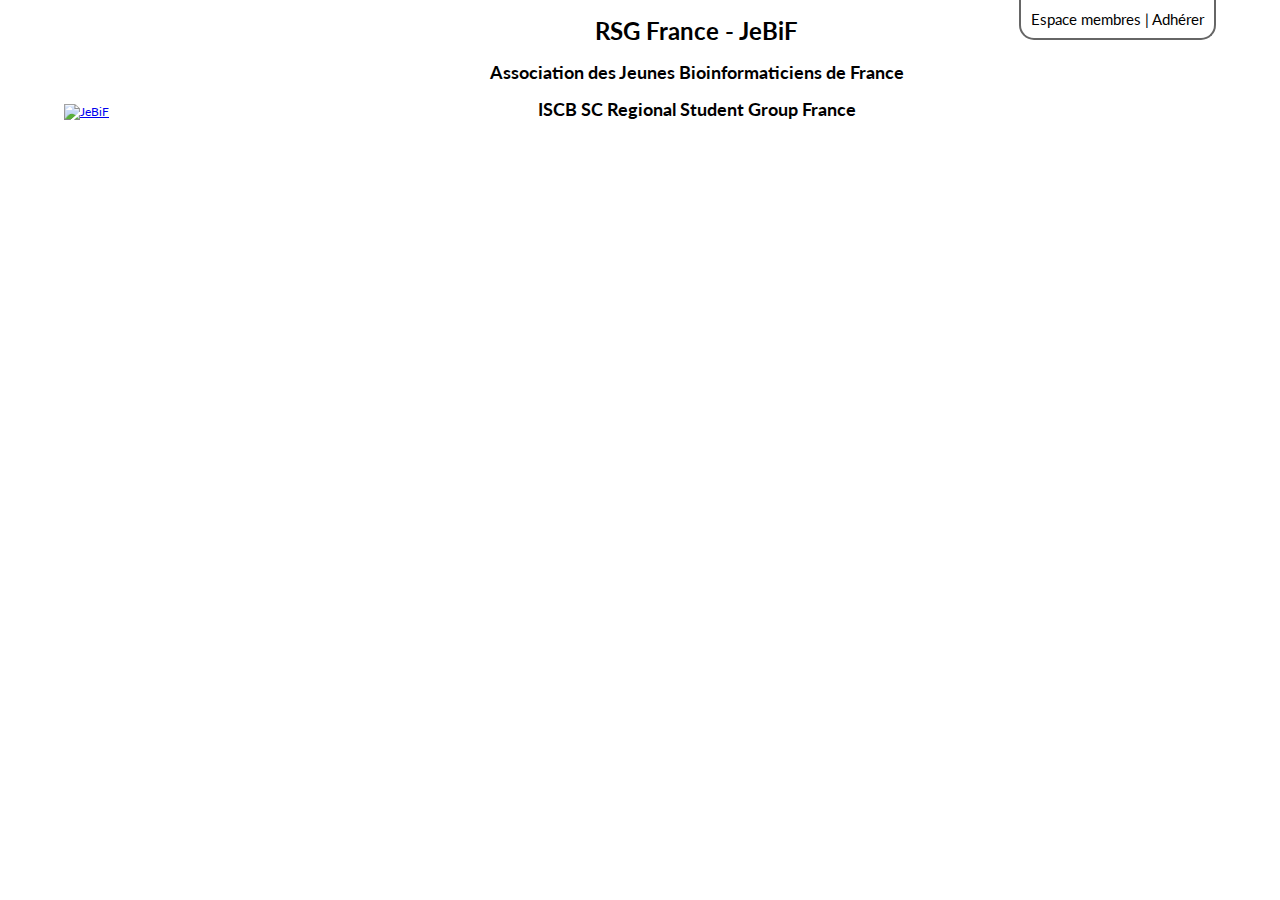
==== index.html @ 59ba0c6b "add header" ====
<!DOCTYPE html>
<html>
	<head>
		<title>Jeunes Bioinformaticiens de France JeBiF</title>
		<meta charset="UTF-8">
		<link rel="stylesheet" type="text/css" href="styles.css">
	</head>
	<body>
		<header>
			<div id="logo">
				<a href="#"><img src="logo10ans_test.png" alt="JeBiF" id="logoJeBiFhead" /></a>
			</div>
			<div id="titre">
				<hgroup class="titlepage">
					<h1>RSG France - JeBiF</h1>
					<h2>Association des Jeunes Bioinformaticiens de France</h2>
					<h2>ISCB SC Regional Student Group France</h2>
				</hgroup>
			</div>
			<p id="lienespacemembre"><a href="#">Espace membres | Adhérer</a></p>
		</header>
	</body>
</html>
---- styles.css ----
@import url(http://fonts.googleapis.com/css?family=Source+Sans+Pro:900,400);
@import url(http://fonts.googleapis.com/css?family=Lato:300,400,100);
body, html {
	/* height: 100%!important; */
	/*overflow: auto!important;
	//max-height: 100% !important;
	//width:100%;*/
	background:#FFF;
	font-size:12px;
	padding : 0;
	margin:0;
	font-family: Lato, sans-serif;
	color:#000;
}

header{
	min-height:250px;
	padding: 0 5%;
	margin:0 auto;
	white-space:nowrap;
}

header p#lienespacemembre{
	float:right;
	border : 2px solid #666;
	border-bottom-left-radius:15px;
	border-bottom-right-radius:15px;
	border-top:none;
	padding:10px;
	font-size:15px;
	margin-top:0;
}

header p#lienespacemembre a{
	color:#000;
	text-decoration: none;
}

header #titre{
	display:inline-block;
	text-align:center;
	vertical-align:center;
	margin-left:15%;
}

header #logo{
	display: inline-block;
	width:250px;
}

header img#logoJeBiFhead{
	width:250px;
}
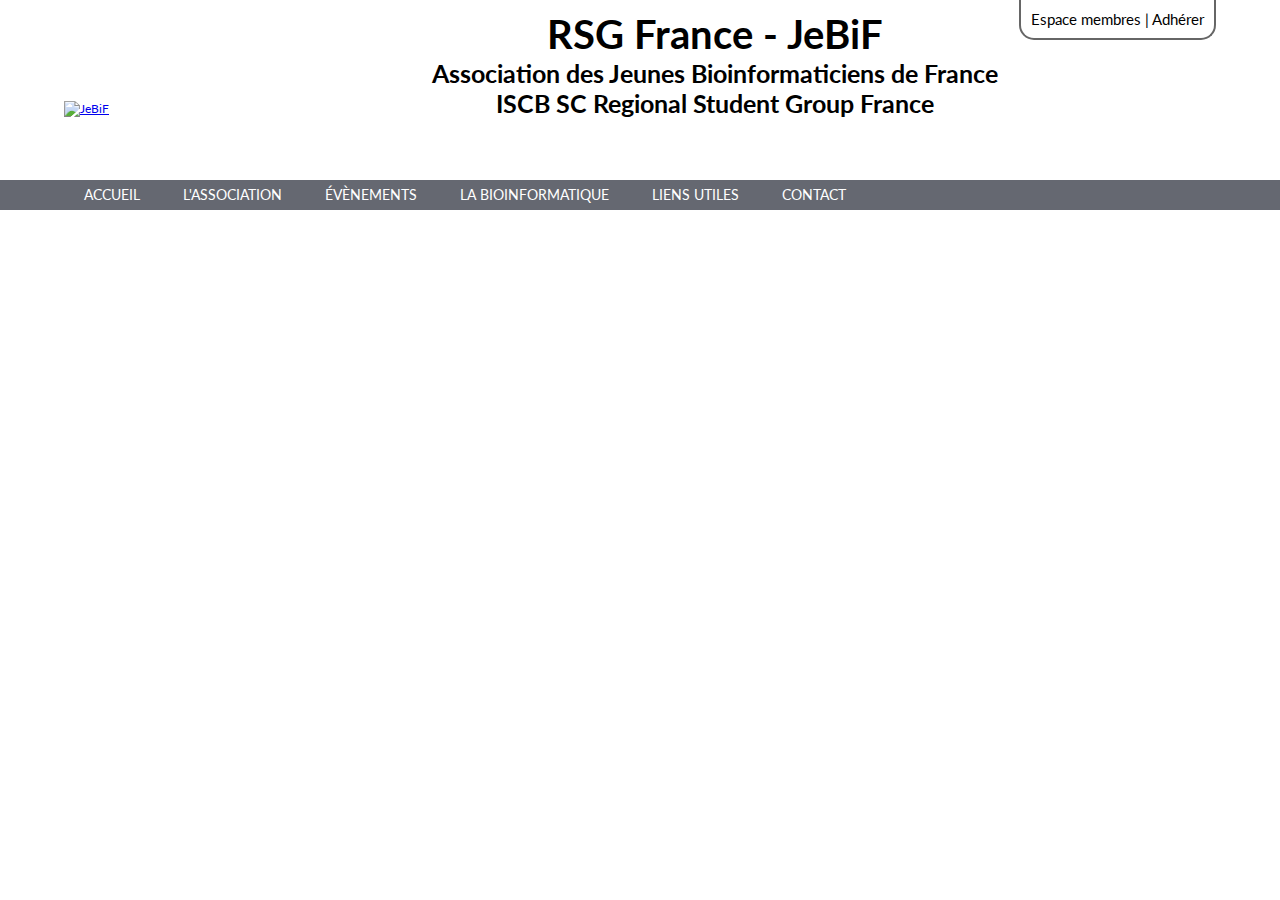
==== commit 8c4002f3: "change font size in header and add navbar" ====
--- a/index.html
+++ b/index.html
@@ -19,5 +19,16 @@
 			</div>
 			<p id="lienespacemembre"><a href="#">Espace membres | Adhérer</a></p>
 		</header>
+		
+		<nav>
+			<a href="">Accueil</a>
+			<a href="#">L'association</a>
+			<a href="#">Évènements</a>
+			<a href="#">La bioinformatique</a>
+			<a href="#">Liens utiles</a>
+			<a href="#">Contact</a>
+		</nav>
+		
+		
 	</body>
 </html>--- a/styles.css
+++ b/styles.css
@@ -13,8 +13,10 @@
 	color:#000;
 }
 
+/* HEADER */
+
 header{
-	min-height:250px;
+	min-height:180px;
 	padding: 0 5%;
 	margin:0 auto;
 	white-space:nowrap;
@@ -40,7 +42,20 @@
 	display:inline-block;
 	text-align:center;
 	vertical-align:center;
-	margin-left:15%;
+	margin-left:10%;
+}
+
+header #titre h1{
+	font-size:40px;
+	margin:0;
+	margin-top:10px;
+	padding:0;
+}
+
+header #titre h2{
+	font-size:25px;
+	margin:0;
+	padding:0;
 }
 
 header #logo{
@@ -50,4 +65,28 @@
 
 header img#logoJeBiFhead{
 	width:250px;
+}
+
+
+
+/* NAV */
+nav{
+	background:#656871;
+	color:#FFF;
+	height:30px;
+	padding: 0 5%;
+}
+
+nav a{
+	color:#FFF;
+	padding: 0 20px;
+	text-decoration:none;
+	font-size:14px;
+	text-transform:uppercase;
+	vertical-align:middle;
+	line-height:30px;
+}
+
+nav a:hover{
+	background-color:#CCC;
 }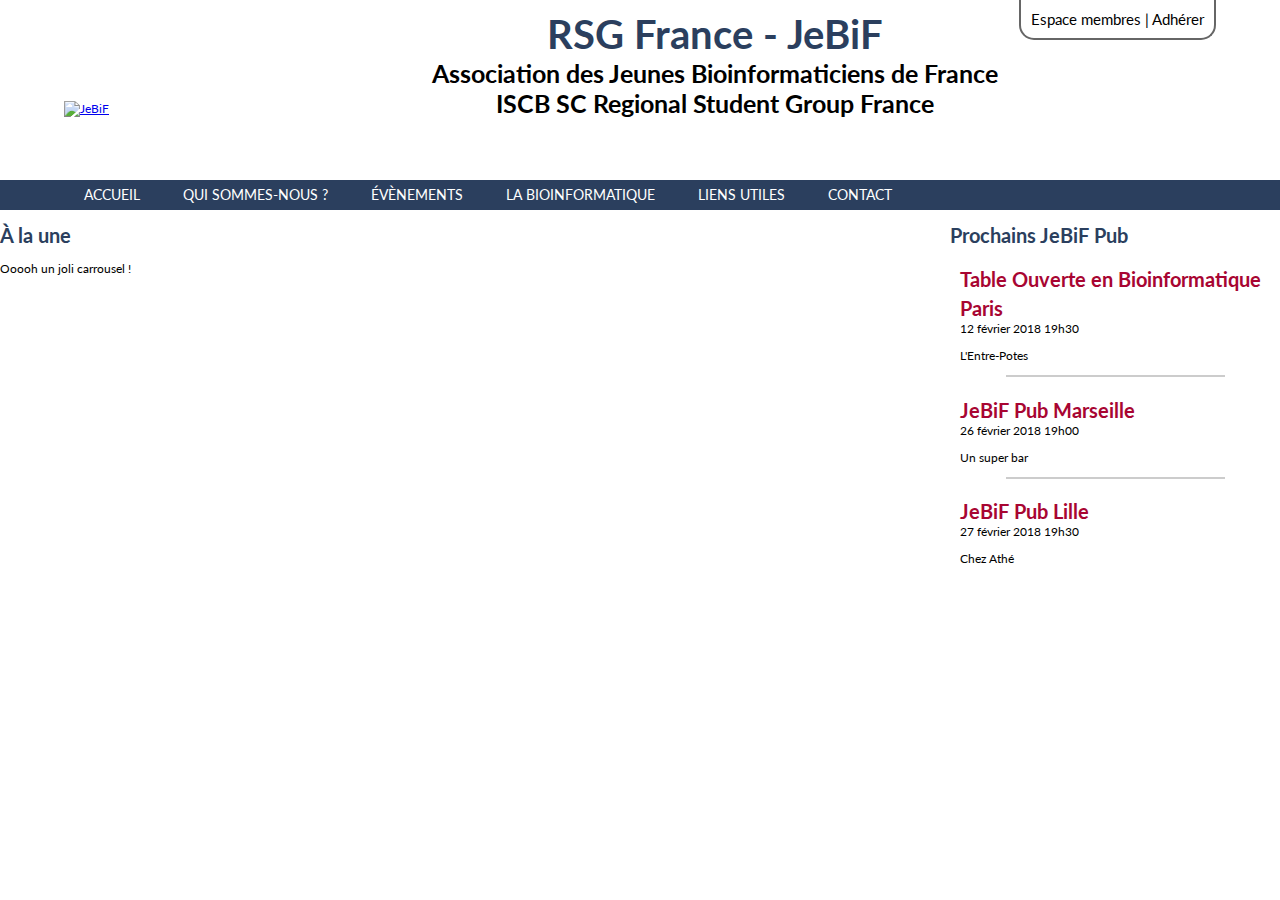
==== commit 73b53b30: "Add right section for JeBiF Pub" ====
--- a/index.html
+++ b/index.html
@@ -22,13 +22,50 @@
 		
 		<nav>
 			<a href="">Accueil</a>
-			<a href="#">L'association</a>
+			<a href="#">Qui sommes-nous ?</a>
 			<a href="#">Évènements</a>
 			<a href="#">La bioinformatique</a>
 			<a href="#">Liens utiles</a>
 			<a href="#">Contact</a>
 		</nav>
 		
+		<section id="une">
+			<h1 class="titreRub">À la une</h1>
+			<p>Ooooh un joli carrousel !
+		</section>
 		
+		<section id="blocDroite">
+			<section id="jebifpub">
+				<h1 class="titreRub">Prochains JeBiF Pub</h1>
+				<section class="event">
+					<h1><a href="">Table Ouverte en Bioinformatique Paris</a></h1>
+					<time datetime="2018-02-12 19:30">
+						<span class="dateevent">12 février 2018</span>
+						<span class="timevent">19h30</span>
+					</time>
+					<p><span class="locationevent">L'Entre-Potes</span></p>
+					<hr />
+				</section>
+				
+				<section class="event">
+					<h1><a href="">JeBiF Pub Marseille</a></h1>
+					<time datetime="2018-02-26 19:00">
+						<span class="dateevent">26 février 2018</span>
+						<span class="timevent">19h00</span>
+					</time>
+					<p><span class="locationevent">Un super bar</span></p>
+					<hr />
+				</section>
+				
+				<section class="event">
+					<h1><a href="">JeBiF Pub Lille</a></h1>
+					<time datetime="2018-02-27 19:30">
+						<span class="dateevent">27 février 2018</span>
+						<span class="timevent">19h30</span>
+					</time>
+					<p><span class="locationevent">Chez Athé</span></p>
+				</section>
+			</section>
+		</section>
 	</body>
 </html>--- a/styles.css
+++ b/styles.css
@@ -11,6 +11,14 @@
 	margin:0;
 	font-family: Lato, sans-serif;
 	color:#000;
+}
+
+h1{
+	color: #2B3F5E;
+}
+
+h1.titreRub{
+	font-size:20px;
 }
 
 /* HEADER */
@@ -71,7 +79,7 @@
 
 /* NAV */
 nav{
-	background:#656871;
+	background:#2B3F5E;
 	color:#FFF;
 	height:30px;
 	padding: 0 5%;
@@ -88,5 +96,41 @@
 }
 
 nav a:hover{
-	background-color:#CCC;
+	background-color:#467ABA;
+}
+
+
+/* ARTICLE À LA UNE */
+#une{
+	min-height:250px;
+	//background-color:#CCC;
+	float:left;
+	width:70%
+}
+
+
+/* JEBIF PUB*/
+#blocDroite{
+	float:right;
+	width:25%;
+	padding-right:10px;
+}
+
+#jebifpub .event{
+	padding-left:10px;
+}
+
+#jebifpub hr{
+	border: 1px solid #CCC;
+	width:70%;
+}
+
+#jebifpub .event h1{
+	margin-bottom:0;
+}
+
+#jebifpub .event h1 a{
+	color:#A80532;
+	text-decoration:none;
+	font-size:20px;
 }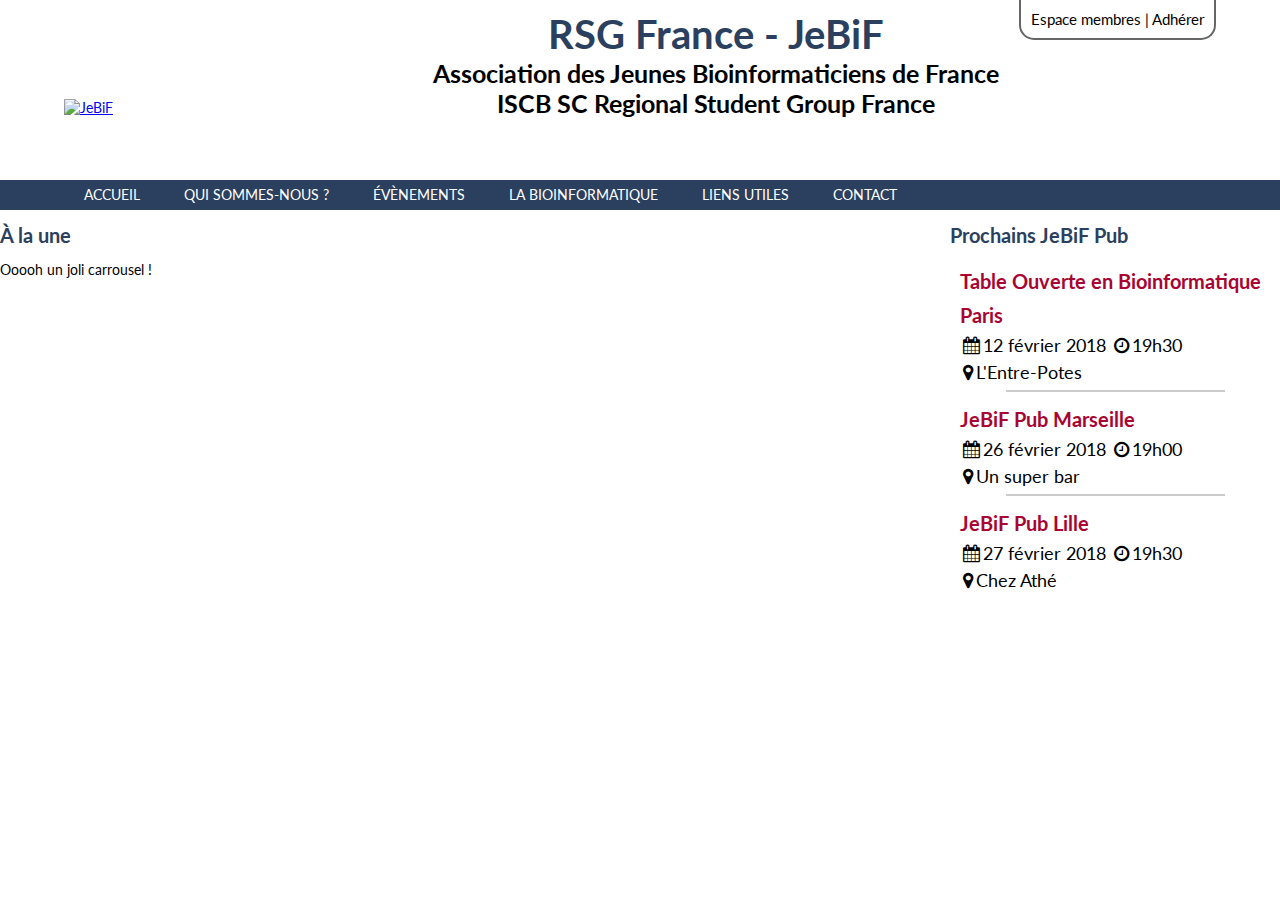
==== commit 9d864065: "Some changes in jebif pub styles" ====
--- a/index.html
+++ b/index.html
@@ -4,11 +4,12 @@
 		<title>Jeunes Bioinformaticiens de France JeBiF</title>
 		<meta charset="UTF-8">
 		<link rel="stylesheet" type="text/css" href="styles.css">
+		<link rel="stylesheet" href="https://cdnjs.cloudflare.com/ajax/libs/font-awesome/4.7.0/css/font-awesome.min.css">
 	</head>
 	<body>
 		<header>
 			<div id="logo">
-				<a href="#"><img src="logo10ans_test.png" alt="JeBiF" id="logoJeBiFhead" /></a>
+				<a href="#"><img src="IMG/logo10ans_test.png" alt="JeBiF" id="logoJeBiFhead" /></a>
 			</div>
 			<div id="titre">
 				<hgroup class="titlepage">
@@ -39,31 +40,37 @@
 				<h1 class="titreRub">Prochains JeBiF Pub</h1>
 				<section class="event">
 					<h1><a href="">Table Ouverte en Bioinformatique Paris</a></h1>
+					<p class="datetimeEvent">
 					<time datetime="2018-02-12 19:30">
-						<span class="dateevent">12 février 2018</span>
-						<span class="timevent">19h30</span>
+						<i class="fa fa-calendar"></i>12 février 2018
+						<i class="fa fa-clock-o"></i>19h30
 					</time>
-					<p><span class="locationevent">L'Entre-Potes</span></p>
+					</p>
+					<p class="locationevent"><i class="fa fa-map-marker"></i>L'Entre-Potes</p>
 					<hr />
 				</section>
 				
 				<section class="event">
 					<h1><a href="">JeBiF Pub Marseille</a></h1>
-					<time datetime="2018-02-26 19:00">
-						<span class="dateevent">26 février 2018</span>
-						<span class="timevent">19h00</span>
-					</time>
-					<p><span class="locationevent">Un super bar</span></p>
+					<p class="datetimeEvent">
+						<time datetime="2018-02-26 19:00">
+							<i class="fa fa-calendar"></i>26 février 2018
+							<i class="fa fa-clock-o"></i>19h00
+						</time>
+					</p>
+					<p class="locationevent"><i class="fa fa-map-marker"></i>Un super bar</p>
 					<hr />
 				</section>
 				
 				<section class="event">
 					<h1><a href="">JeBiF Pub Lille</a></h1>
+					<p class="datetimeEvent">
 					<time datetime="2018-02-27 19:30">
-						<span class="dateevent">27 février 2018</span>
-						<span class="timevent">19h30</span>
+						<i class="fa fa-calendar"></i>27 février 2018
+						<i class="fa fa-clock-o"></i>19h30
 					</time>
-					<p><span class="locationevent">Chez Athé</span></p>
+					</p>
+					<p class="locationevent"><i class="fa fa-map-marker"></i>Chez Athé</p>
 				</section>
 			</section>
 		</section>
--- a/styles.css
+++ b/styles.css
@@ -1,12 +1,20 @@
 @import url(http://fonts.googleapis.com/css?family=Source+Sans+Pro:900,400);
 @import url(http://fonts.googleapis.com/css?family=Lato:300,400,100);
+
+/*
+
+BLEU : #2B3F5E
+BLEU HOVER : #467ABA
+ROUGE : #A80532
+*/
+
 body, html {
 	/* height: 100%!important; */
 	/*overflow: auto!important;
 	//max-height: 100% !important;
 	//width:100%;*/
 	background:#FFF;
-	font-size:12px;
+	font-size:14px;
 	padding : 0;
 	margin:0;
 	font-family: Lato, sans-serif;
@@ -126,11 +134,24 @@
 }
 
 #jebifpub .event h1{
-	margin-bottom:0;
+	margin-bottom:5px;
+	margin-top:0;
 }
 
 #jebifpub .event h1 a{
 	color:#A80532;
 	text-decoration:none;
 	font-size:20px;
+}
+
+#jebifpub .event i{
+	font-size:18px;
+	//color:#2B3F5E;
+	margin: 0 3px;
+}
+
+#jebifpub .event .datetimeEvent, #jebifpub .event .locationevent{
+	font-size:18px;
+	margin: 0;
+	margin-bottom:5px;
 }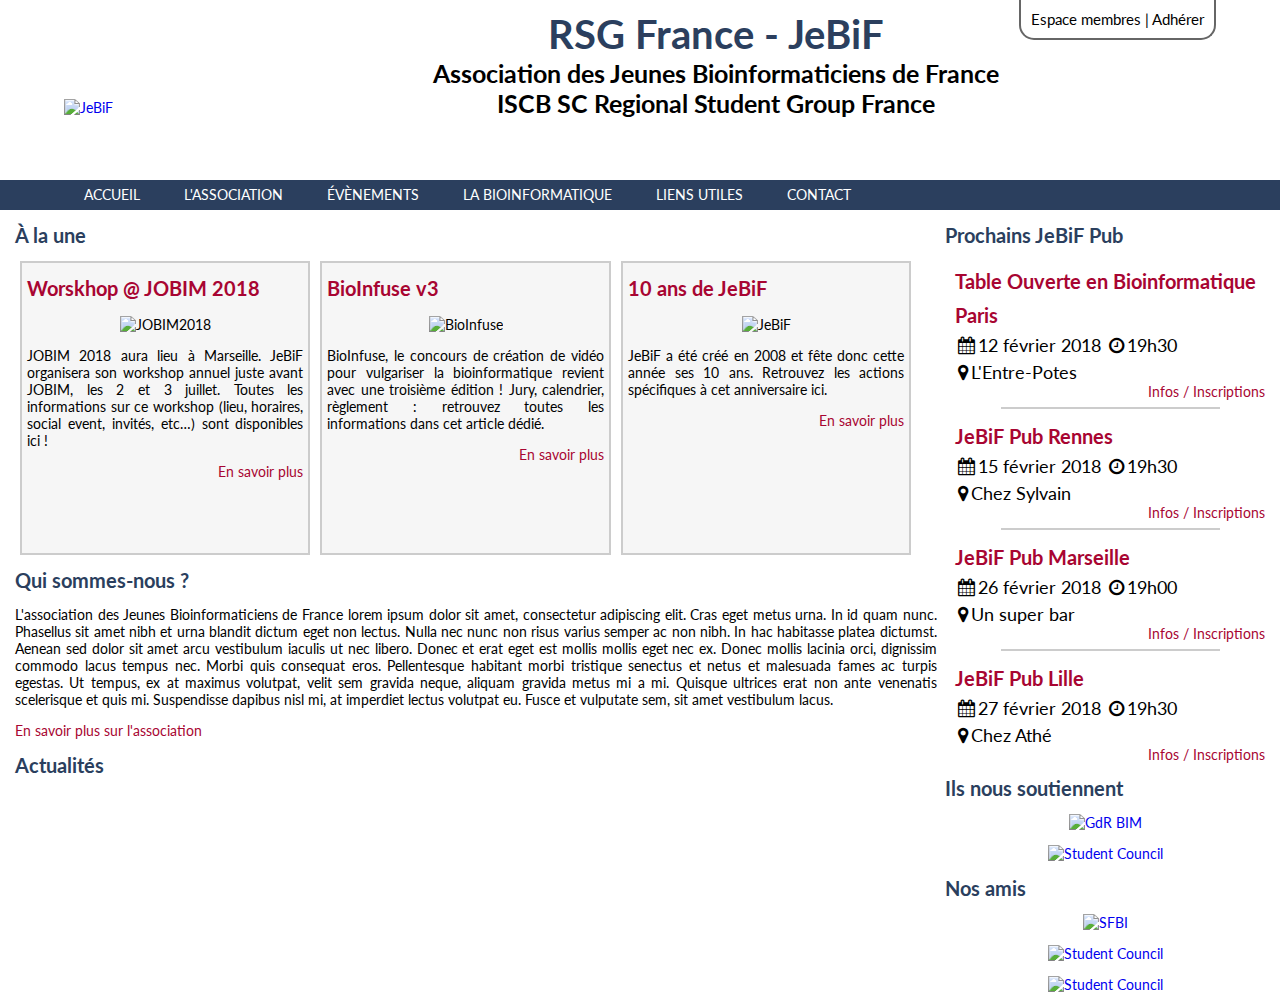
==== commit d09eba87: "add important articles and links to friends" ====
--- a/index.html
+++ b/index.html
@@ -18,21 +18,68 @@
 					<h2>ISCB SC Regional Student Group France</h2>
 				</hgroup>
 			</div>
-			<p id="lienespacemembre"><a href="#">Espace membres | Adhérer</a></p>
+			<p id="lienespacemembre"><a href="membres.html">Espace membres | Adhérer</a></p>
 		</header>
 		
 		<nav>
 			<a href="">Accueil</a>
-			<a href="#">Qui sommes-nous ?</a>
+			<a href="#">L'association</a>
 			<a href="#">Évènements</a>
 			<a href="#">La bioinformatique</a>
 			<a href="#">Liens utiles</a>
 			<a href="#">Contact</a>
 		</nav>
 		
-		<section id="une">
-			<h1 class="titreRub">À la une</h1>
-			<p>Ooooh un joli carrousel !
+		<section id="blocGauche">
+			<section id="une">
+				<h1 class="titreRub">À la une</h1>
+				<section class="alaune">
+					<h1><a href="#">Worskhop @ JOBIM 2018</a></h1>
+					<p class="logoArticleUne"><img src="IMG/JOBIM2018.png" alt="JOBIM2018" class="imgLogoArticleUne" /></p>
+					<p class="resumeArticleUne">
+						JOBIM 2018 aura lieu à Marseille. JeBiF organisera son workshop annuel juste avant JOBIM, les 2 et 3 juillet. Toutes les informations sur ce workshop (lieu, horaires, social event, invités, etc…) sont disponibles ici !
+					</p>
+					<footer>
+						<p class="lienArticle"><a href="#">En savoir plus</a></p>
+					</footer>
+				</section>
+			
+				<section class="alaune">
+					<h1><a href="#">BioInfuse v3</a></h1>
+					<p class="logoArticleUne"><img src="IMG/BioInfuse.png" alt="BioInfuse" class="imgLogoArticleUne" /></p>
+					<p class="resumeArticleUne">
+						BioInfuse, le concours de création de vidéo pour vulgariser la bioinformatique revient avec une troisième édition ! Jury, calendrier, règlement : retrouvez toutes les informations dans cet article dédié.
+					</p>
+					<footer>
+						<p class="lienArticle"><a href="#">En savoir plus</a></p>
+					</footer>
+				</section>
+			
+				<section class="alaune">
+					<h1><a href="#">10 ans de JeBiF</a></h1>
+					<p class="logoArticleUne"><img src="IMG/logo10ans_test.png" alt="JeBiF" class="imgLogoArticleUne" /></p>
+					<p class="resumeArticleUne">
+						JeBiF a été créé en 2008 et fête donc cette année ses 10 ans. Retrouvez les actions spécifiques à cet anniversaire ici.
+					</p>
+					<footer>
+						<p class="lienArticle"><a href="#">En savoir plus</a></p>
+					</footer>
+				</section>
+				<div class="clear"></div>
+			</section>
+			
+			<section id="presentationasso">
+				<h1 class="titreRub">Qui sommes-nous ?</h1>
+				<p id="textepresentation">L'association des Jeunes Bioinformaticiens de France lorem ipsum dolor sit amet, consectetur adipiscing elit. Cras eget metus urna. In id quam nunc. Phasellus sit amet nibh et urna blandit dictum eget non lectus. Nulla nec nunc non risus varius semper ac non nibh. In hac habitasse platea dictumst. Aenean sed dolor sit amet arcu vestibulum iaculis ut nec libero. Donec et erat eget est mollis mollis eget nec ex. Donec mollis lacinia orci, dignissim commodo lacus tempus nec. Morbi quis consequat eros. Pellentesque habitant morbi tristique senectus et netus et malesuada fames ac turpis egestas. Ut tempus, ex at maximus volutpat, velit sem gravida neque, aliquam gravida metus mi a mi. Quisque ultrices erat non ante venenatis scelerisque et quis mi. Suspendisse dapibus nisl mi, at imperdiet lectus volutpat eu. Fusce et vulputate sem, sit amet vestibulum lacus.</p>
+				<footer>
+					<p class="lienArticle"><a href="#">En savoir plus sur l'association</a></p>
+				</footer>
+			</section>
+			
+			<section id=actu>
+				<h1 class="titreRub">Actualités</h1>
+			</section>
+			
 		</section>
 		
 		<section id="blocDroite">
@@ -47,6 +94,20 @@
 					</time>
 					</p>
 					<p class="locationevent"><i class="fa fa-map-marker"></i>L'Entre-Potes</p>
+					<p class="lienEvent"><a href="#">Infos / Inscriptions</a></p>
+					<hr />
+				</section>
+				
+				<section class="event">
+					<h1><a href="">JeBiF Pub Rennes</a></h1>
+					<p class="datetimeEvent">
+					<time datetime="2018-02-15 19:30">
+						<i class="fa fa-calendar"></i>15 février 2018
+						<i class="fa fa-clock-o"></i>19h30
+					</time>
+					</p>
+					<p class="locationevent"><i class="fa fa-map-marker"></i>Chez Sylvain</p>
+					<p class="lienEvent"><a href="#">Infos / Inscriptions</a></p>
 					<hr />
 				</section>
 				
@@ -59,6 +120,7 @@
 						</time>
 					</p>
 					<p class="locationevent"><i class="fa fa-map-marker"></i>Un super bar</p>
+					<p class="lienEvent"><a href="#">Infos / Inscriptions</a></p>
 					<hr />
 				</section>
 				
@@ -71,8 +133,37 @@
 					</time>
 					</p>
 					<p class="locationevent"><i class="fa fa-map-marker"></i>Chez Athé</p>
+					<p class="lienEvent"><a href="#">Infos / Inscriptions</a></p>
 				</section>
 			</section>
+			<section id="soutiens">
+				<h1 class="titreRub">Ils nous soutiennent</h1>
+				<p class="logosoutiens">
+					<a href="#"><img src="IMG/logo-GDRBIM.png" alt="GdR BIM" /></a>
+				</p>
+				
+				<p class="logosoutiens">
+					<a href="#"><img src="IMG/logo_iscbsc.png" alt="Student Council" /></a>
+				</p>
+			</section>
+			
+			<section id="amis">
+				<h1 class="titreRub">Nos amis</h1>
+				<p class="logosoutiens">
+					<a href="#"><img src="IMG/SFBI_logo.png" alt="SFBI" /></a>
+				</p>
+				
+				<p class="logosoutiens">
+					<a href="#"><img src="IMG/logo_bioinfofr_1.png" alt="Student Council" /></a>
+				</p>
+				
+				<p class="logosoutiens">
+					<a href="#"><img src="IMG/bioinformations.png" alt="Student Council" /></a>
+				</p>
+				
+				
+			</section>
+			
 		</section>
 	</body>
 </html>--- a/styles.css
+++ b/styles.css
@@ -1,4 +1,3 @@
-@import url(http://fonts.googleapis.com/css?family=Source+Sans+Pro:900,400);
 @import url(http://fonts.googleapis.com/css?family=Lato:300,400,100);
 
 /*
@@ -17,7 +16,7 @@
 	font-size:14px;
 	padding : 0;
 	margin:0;
-	font-family: Lato, sans-serif;
+	font-family: 'Lato', sans-serif;
 	color:#000;
 }
 
@@ -27,6 +26,18 @@
 
 h1.titreRub{
 	font-size:20px;
+}
+
+.clear{
+	clear:both;
+}
+
+a{
+	text-decoration:none;
+}
+
+a:hover{
+	text-decoration: underline;
 }
 
 /* HEADER */
@@ -105,23 +116,61 @@
 
 nav a:hover{
 	background-color:#467ABA;
+	text-decoration:none;
 }
 
 
 /* ARTICLE À LA UNE */
-#une{
-	min-height:250px;
-	//background-color:#CCC;
+#blocGauche{
 	float:left;
-	width:70%
-}
-
+	width:72%;
+	padding-left:15px;
+}
+
+#une .alaune{
+	width:30%;
+	float:left;
+	background:#F6F6F6;
+	border:2px solid #CCC;
+	margin: 0 5px;
+	height:280px;
+	padding:5px;
+}
+
+#une .alaune h1{
+	margin:0;
+}
+
+#une .alaune h1 a{
+	color: #A80532;
+	font-size:20px;
+}
+
+#une .alaune .logoArticleUne{
+	text-align: center;
+}
+
+#une .alaune img.imgLogoArticleUne{
+	width:80%;
+}
+
+#une .alaune .resumeArticleUne, #presentationasso #textepresentation{
+	text-align:justify;
+}
+
+#une .alaune p.lienArticle{
+	text-align:right;
+}
+
+#une .alaune p.lienArticle a, #presentationasso p.lienArticle a{
+	color: #A80532;
+}
 
 /* JEBIF PUB*/
 #blocDroite{
 	float:right;
 	width:25%;
-	padding-right:10px;
+	padding-right:15px;
 }
 
 #jebifpub .event{
@@ -140,7 +189,6 @@
 
 #jebifpub .event h1 a{
 	color:#A80532;
-	text-decoration:none;
 	font-size:20px;
 }
 
@@ -153,5 +201,90 @@
 #jebifpub .event .datetimeEvent, #jebifpub .event .locationevent{
 	font-size:18px;
 	margin: 0;
-	margin-bottom:5px;
-}+	
+}
+
+#jebifpub .event .datetimeEvent {
+margin-bottom:5px;
+}
+
+#jebifpub .lienEvent{
+	margin:0;
+	text-align:right;
+}
+
+#jebifpub .lienEvent a{
+	color:#A80532;
+}
+
+/* SOUTIENS, AMIS */
+#soutiens .logosoutiens, #amis .logosoutiens{
+	text-align:center;
+}
+
+#soutiens .logosoutiens img, #amis .logosoutiens img{
+	width:50%;
+}
+
+
+/* PAGE MEMBRES */
+#contentmembres{
+	width:80%;
+	margin: 0 auto;
+}
+
+#contentmembres #adherer h1, #contentmembres #login h1{
+	font-size: 20px;
+	color: #A80532;
+}
+
+#contentmembres #adherer h2{
+	color: #A80532;
+}
+
+#contentmembres #adherer i, #contentmembres #login i{
+	margin-right:5px;
+}
+
+#contentmembres #adherer{
+	float:right;
+	width:55%;
+	padding-left:5%;
+	border-left:1px solid #CCC;
+}
+
+#contentmembres #login{
+	width:35%;
+	float:left;
+}
+
+#contentmembres input{
+	font-size:14px;
+}
+
+#contentmembres input[type=email], #contentmembres input[type=password]{
+	padding:10px;
+	border:2px solid #CCC;
+	border-radius:5px;
+	width:100%;
+	outline: none;
+}
+
+#contentmembres input[type=submit]{
+	background-color:#A80532;
+	padding:10px;
+	border:none;
+	border-radius:5px;
+	color:#FFF;
+}
+
+#contentmembres input:focus{
+	border:2px solid #A80532;
+}
+
+#contentmembres input:invalid{
+	background:#E77F8C;
+	color:#FFF;
+}
+
+
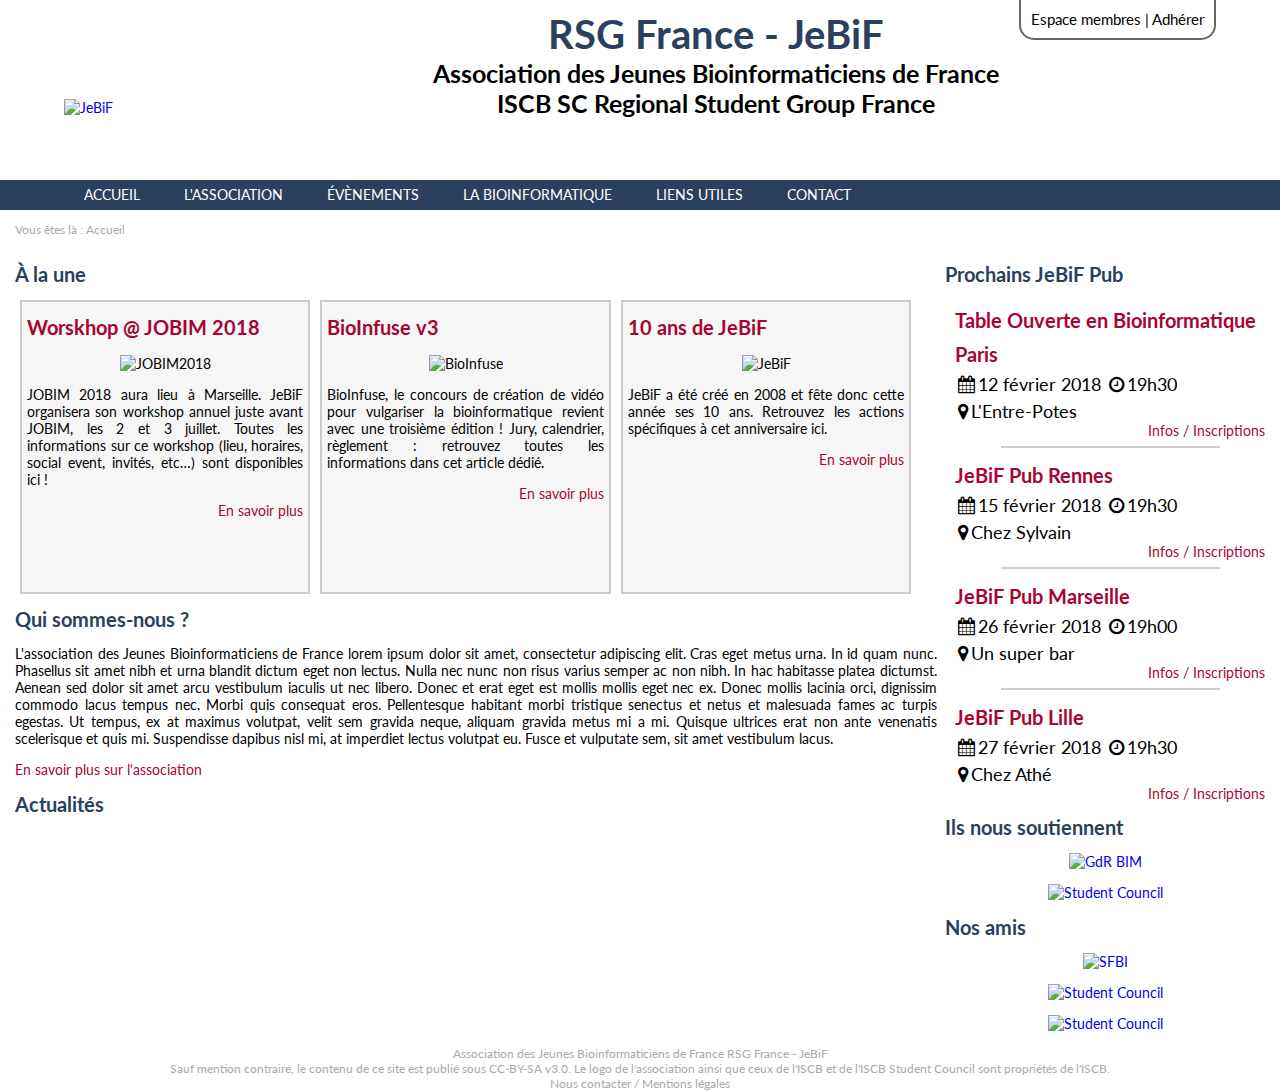
==== commit efa2c953: "add disclaimer in footer + minor changes" ====
--- a/index.html
+++ b/index.html
@@ -30,39 +30,41 @@
 			<a href="#">Contact</a>
 		</nav>
 		
+		<section id="ariane"><p>Vous êtes là : <a href="index.html">Accueil</a></p></section>
+		
 		<section id="blocGauche">
 			<section id="une">
 				<h1 class="titreRub">À la une</h1>
 				<section class="alaune">
-					<h1><a href="#">Worskhop @ JOBIM 2018</a></h1>
+					<h1><a href="articles.html">Worskhop @ JOBIM 2018</a></h1>
 					<p class="logoArticleUne"><img src="IMG/JOBIM2018.png" alt="JOBIM2018" class="imgLogoArticleUne" /></p>
 					<p class="resumeArticleUne">
 						JOBIM 2018 aura lieu à Marseille. JeBiF organisera son workshop annuel juste avant JOBIM, les 2 et 3 juillet. Toutes les informations sur ce workshop (lieu, horaires, social event, invités, etc…) sont disponibles ici !
 					</p>
 					<footer>
-						<p class="lienArticle"><a href="#">En savoir plus</a></p>
+						<p class="lienArticle"><a href="articles.html">En savoir plus</a></p>
 					</footer>
 				</section>
 			
 				<section class="alaune">
-					<h1><a href="#">BioInfuse v3</a></h1>
+					<h1><a href="articles.html">BioInfuse v3</a></h1>
 					<p class="logoArticleUne"><img src="IMG/BioInfuse.png" alt="BioInfuse" class="imgLogoArticleUne" /></p>
 					<p class="resumeArticleUne">
 						BioInfuse, le concours de création de vidéo pour vulgariser la bioinformatique revient avec une troisième édition ! Jury, calendrier, règlement : retrouvez toutes les informations dans cet article dédié.
 					</p>
 					<footer>
-						<p class="lienArticle"><a href="#">En savoir plus</a></p>
+						<p class="lienArticle"><a href="articles.html">En savoir plus</a></p>
 					</footer>
 				</section>
 			
 				<section class="alaune">
-					<h1><a href="#">10 ans de JeBiF</a></h1>
+					<h1><a href="articles.html">10 ans de JeBiF</a></h1>
 					<p class="logoArticleUne"><img src="IMG/logo10ans_test.png" alt="JeBiF" class="imgLogoArticleUne" /></p>
 					<p class="resumeArticleUne">
 						JeBiF a été créé en 2008 et fête donc cette année ses 10 ans. Retrouvez les actions spécifiques à cet anniversaire ici.
 					</p>
 					<footer>
-						<p class="lienArticle"><a href="#">En savoir plus</a></p>
+						<p class="lienArticle"><a href="articles.html">En savoir plus</a></p>
 					</footer>
 				</section>
 				<div class="clear"></div>
@@ -165,5 +167,12 @@
 			</section>
 			
 		</section>
+		
+		<div class="clear"></div>
+		<footer id="disclaimer">
+			<p>Association des Jeunes Bioinformaticiens de France RSG France - JeBiF</p>
+			<p>Sauf mention contraire, le contenu de ce site est publié sous CC-BY-SA v3.0. Le logo de l'association ainsi que ceux de l'ISCB et de l'ISCB Student Council sont propriétés de l'ISCB.</p>
+			<p><a href="">Nous contacter</a> / <a href="">Mentions légales</a></p>
+		</footer>
 	</body>
 </html>--- a/styles.css
+++ b/styles.css
@@ -95,6 +95,22 @@
 }
 
 
+#ariane, #disclaimer{
+	padding: 0 15px;
+	margin-bottom: 0;
+	font-size:12px;
+	color: #AAA;
+}
+
+#disclaimer p{
+	margin: 0;
+	text-align:center;
+}
+
+#ariane a, #disclaimer a{
+	color: #AAA;
+}
+
 
 /* NAV */
 nav{
@@ -287,4 +303,3 @@
 	color:#FFF;
 }
 
-
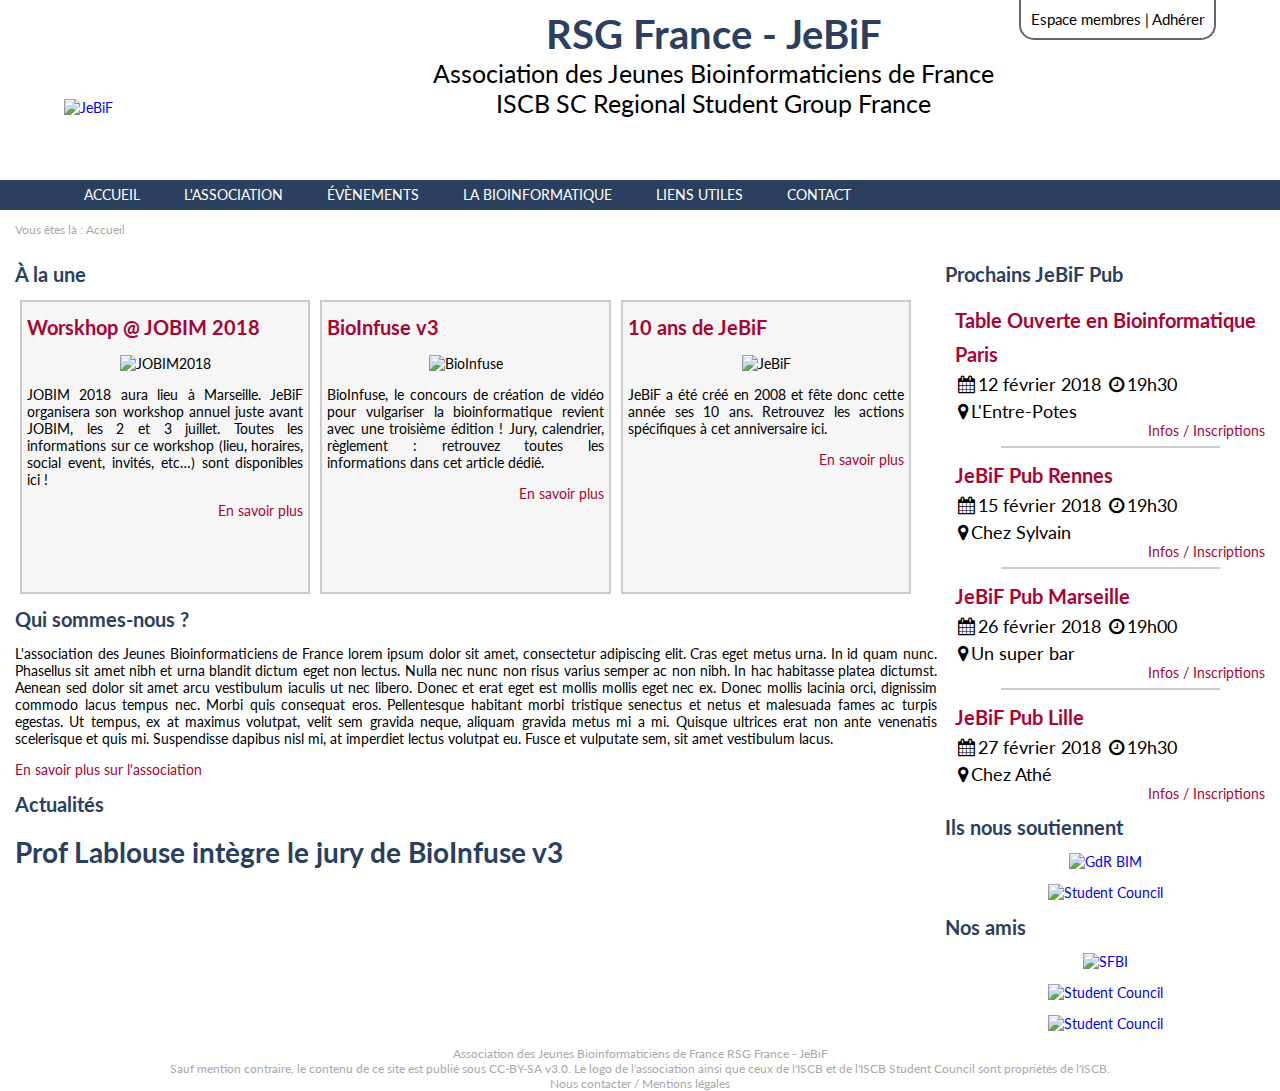
==== commit 12c90039: "remove hgroup in page header as hgroup is deprecated in html5" ====
--- a/index.html
+++ b/index.html
@@ -11,12 +11,10 @@
 			<div id="logo">
 				<a href="#"><img src="IMG/logo10ans_test.png" alt="JeBiF" id="logoJeBiFhead" /></a>
 			</div>
-			<div id="titre">
-				<hgroup class="titlepage">
-					<h1>RSG France - JeBiF</h1>
-					<h2>Association des Jeunes Bioinformaticiens de France</h2>
-					<h2>ISCB SC Regional Student Group France</h2>
-				</hgroup>
+			<div id="titreSite">
+				<h1>RSG France - JeBiF</h1>
+				<p>Association des Jeunes Bioinformaticiens de France</p>
+				<p>ISCB SC Regional Student Group France</p>
 			</div>
 			<p id="lienespacemembre"><a href="membres.html">Espace membres | Adhérer</a></p>
 		</header>
@@ -78,8 +76,12 @@
 				</footer>
 			</section>
 			
-			<section id=actu>
+			<section id=actus>
 				<h1 class="titreRub">Actualités</h1>
+				<section class="actu">
+					<h1>Prof Lablouse intègre le jury de BioInfuse v3</h1>
+					
+				</section>
 			</section>
 			
 		</section>
--- a/styles.css
+++ b/styles.css
@@ -65,21 +65,21 @@
 	text-decoration: none;
 }
 
-header #titre{
+header #titreSite{
 	display:inline-block;
 	text-align:center;
 	vertical-align:center;
 	margin-left:10%;
 }
 
-header #titre h1{
+header #titreSite h1{
 	font-size:40px;
 	margin:0;
 	margin-top:10px;
 	padding:0;
 }
 
-header #titre h2{
+header #titreSite p{
 	font-size:25px;
 	margin:0;
 	padding:0;
@@ -149,7 +149,7 @@
 	background:#F6F6F6;
 	border:2px solid #CCC;
 	margin: 0 5px;
-	height:280px;
+	min-height:280px;
 	padding:5px;
 }
 
@@ -176,6 +176,7 @@
 
 #une .alaune p.lienArticle{
 	text-align:right;
+	margin-bottom: 0;
 }
 
 #une .alaune p.lienArticle a, #presentationasso p.lienArticle a{
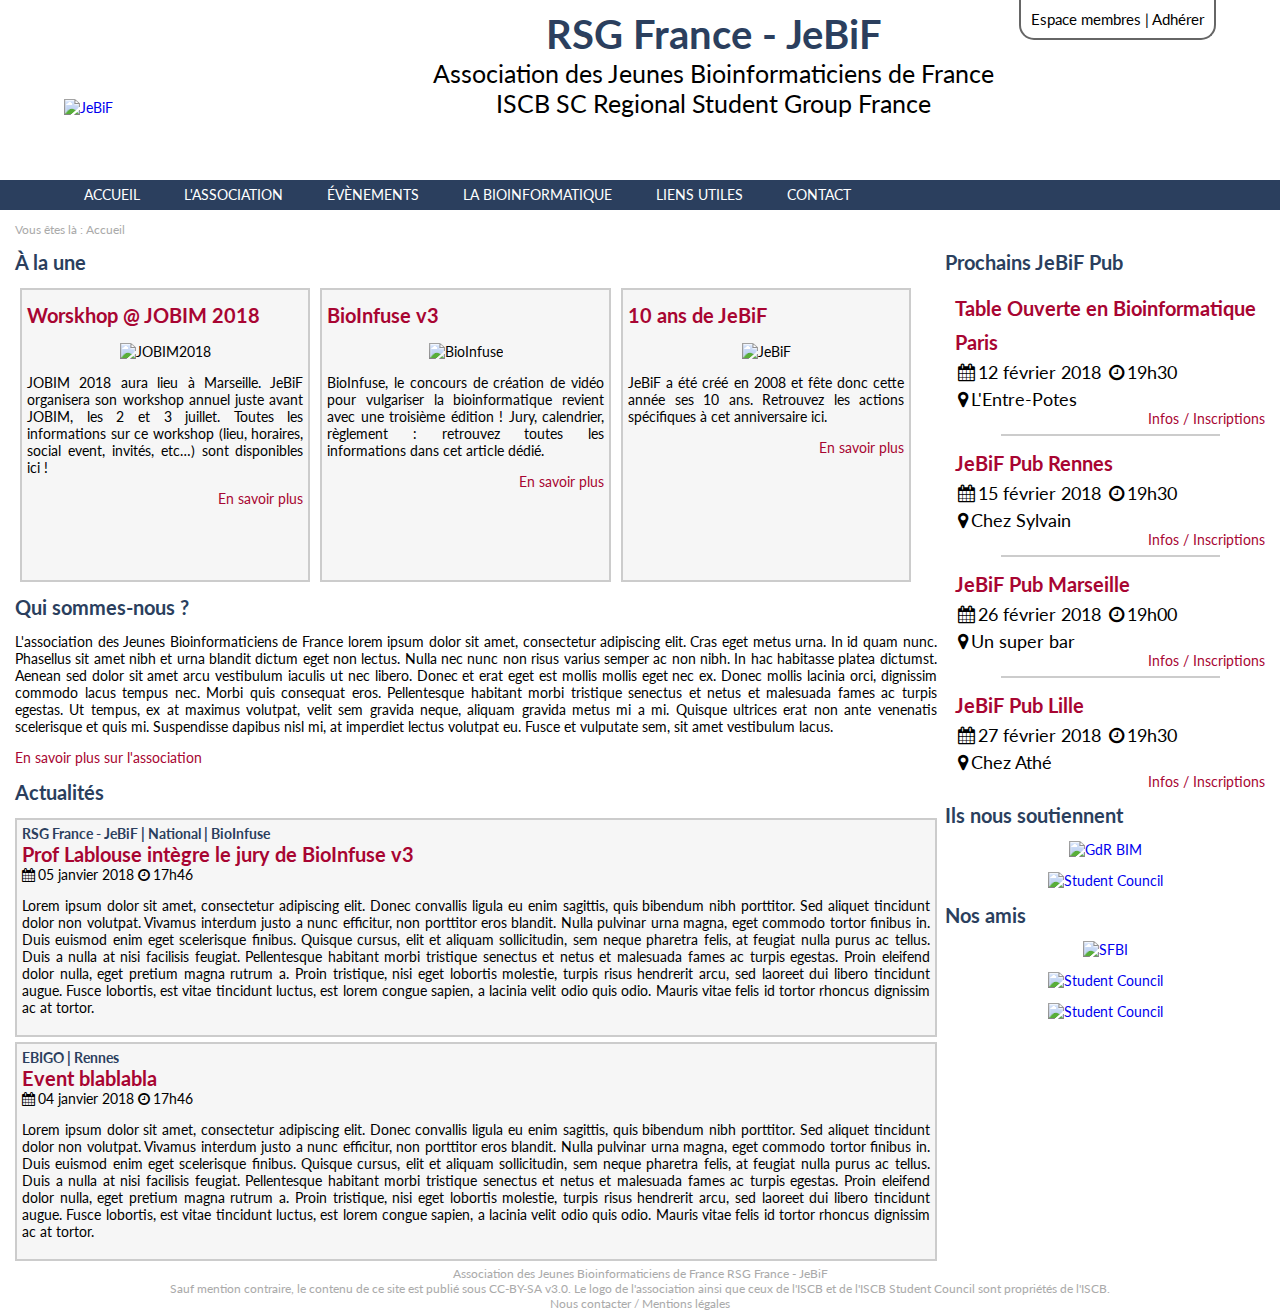
==== commit 9ad9e54f: "add news section on index" ====
--- a/index.html
+++ b/index.html
@@ -7,7 +7,7 @@
 		<link rel="stylesheet" href="https://cdnjs.cloudflare.com/ajax/libs/font-awesome/4.7.0/css/font-awesome.min.css">
 	</head>
 	<body>
-		<header>
+		<header id="headerSite">
 			<div id="logo">
 				<a href="#"><img src="IMG/logo10ans_test.png" alt="JeBiF" id="logoJeBiFhead" /></a>
 			</div>
@@ -78,10 +78,29 @@
 			
 			<section id=actus>
 				<h1 class="titreRub">Actualités</h1>
-				<section class="actu">
-					<h1>Prof Lablouse intègre le jury de BioInfuse v3</h1>
-					
-				</section>
+				<article class="actu">
+					<header>
+						<p class="contexteActu">RSG France - JeBiF | National | BioInfuse</p>
+						<h1>Prof Lablouse intègre le jury de BioInfuse v3</h1>
+						<time datetime="2018-01-05 17:46">
+							<i class="fa fa-calendar"></i>05 janvier 2018
+							<i class="fa fa-clock-o"></i>17h46
+						</time>
+					</header>
+					<p>Lorem ipsum dolor sit amet, consectetur adipiscing elit. Donec convallis ligula eu enim sagittis, quis bibendum nibh porttitor. Sed aliquet tincidunt dolor non volutpat. Vivamus interdum justo a nunc efficitur, non porttitor eros blandit. Nulla pulvinar urna magna, eget commodo tortor finibus in. Duis euismod enim eget scelerisque finibus. Quisque cursus, elit et aliquam sollicitudin, sem neque pharetra felis, at feugiat nulla purus ac tellus. Duis a nulla at nisi facilisis feugiat. Pellentesque habitant morbi tristique senectus et netus et malesuada fames ac turpis egestas. Proin eleifend dolor nulla, eget pretium magna rutrum a. Proin tristique, nisi eget lobortis molestie, turpis risus hendrerit arcu, sed laoreet dui libero tincidunt augue. Fusce lobortis, est vitae tincidunt luctus, est lorem congue sapien, a lacinia velit odio quis odio. Mauris vitae felis id tortor rhoncus dignissim ac at tortor.</p>
+				</article>
+				
+				<article class="actu">
+					<header>
+						<p class="contexteActu">EBIGO | Rennes</p>
+						<h1>Event blablabla</h1>
+						<time datetime="2018-01-04 17:46">
+							<i class="fa fa-calendar"></i>04 janvier 2018
+							<i class="fa fa-clock-o"></i>17h46
+						</time>
+					</header>
+					<p>Lorem ipsum dolor sit amet, consectetur adipiscing elit. Donec convallis ligula eu enim sagittis, quis bibendum nibh porttitor. Sed aliquet tincidunt dolor non volutpat. Vivamus interdum justo a nunc efficitur, non porttitor eros blandit. Nulla pulvinar urna magna, eget commodo tortor finibus in. Duis euismod enim eget scelerisque finibus. Quisque cursus, elit et aliquam sollicitudin, sem neque pharetra felis, at feugiat nulla purus ac tellus. Duis a nulla at nisi facilisis feugiat. Pellentesque habitant morbi tristique senectus et netus et malesuada fames ac turpis egestas. Proin eleifend dolor nulla, eget pretium magna rutrum a. Proin tristique, nisi eget lobortis molestie, turpis risus hendrerit arcu, sed laoreet dui libero tincidunt augue. Fusce lobortis, est vitae tincidunt luctus, est lorem congue sapien, a lacinia velit odio quis odio. Mauris vitae felis id tortor rhoncus dignissim ac at tortor.</p>
+				</article>
 			</section>
 			
 		</section>
--- a/styles.css
+++ b/styles.css
@@ -42,14 +42,14 @@
 
 /* HEADER */
 
-header{
+header#headerSite{
 	min-height:180px;
 	padding: 0 5%;
 	margin:0 auto;
 	white-space:nowrap;
 }
 
-header p#lienespacemembre{
+header#headerSite p#lienespacemembre{
 	float:right;
 	border : 2px solid #666;
 	border-bottom-left-radius:15px;
@@ -60,37 +60,37 @@
 	margin-top:0;
 }
 
-header p#lienespacemembre a{
+header#headerSite p#lienespacemembre a{
 	color:#000;
 	text-decoration: none;
 }
 
-header #titreSite{
+header#headerSite #titreSite{
 	display:inline-block;
 	text-align:center;
 	vertical-align:center;
 	margin-left:10%;
 }
 
-header #titreSite h1{
+header#headerSite #titreSite h1{
 	font-size:40px;
 	margin:0;
 	margin-top:10px;
 	padding:0;
 }
 
-header #titreSite p{
+header#headerSite #titreSite p{
 	font-size:25px;
 	margin:0;
 	padding:0;
 }
 
-header #logo{
+header#headerSite #logo{
 	display: inline-block;
 	width:250px;
 }
 
-header img#logoJeBiFhead{
+header#headerSite img#logoJeBiFhead{
 	width:250px;
 }
 
@@ -109,6 +109,10 @@
 
 #ariane a, #disclaimer a{
 	color: #AAA;
+}
+
+#ariane p{
+	margin-bottom:0;
 }
 
 
@@ -183,6 +187,37 @@
 	color: #A80532;
 }
 
+article.actu{
+	background:#F6F6F6;
+	border: 2px solid #CCC;
+	padding:5px;
+	margin-bottom:5px;
+}
+
+article.actu header{
+	margin-left: 0;
+}
+
+article.actu header p.contexteActu{
+	color:#2B3F5E;
+	margin:0;
+	font-weight: bold;
+}
+
+article.actu header time i{
+	margin-right:3px;
+}
+
+article.actu header h1{
+	color:#A80532;
+	margin:0;
+	font-size:20px;
+}
+
+article.actu p{
+	text-align: justify;
+}
+
 /* JEBIF PUB*/
 #blocDroite{
 	float:right;
@@ -217,8 +252,7 @@
 
 #jebifpub .event .datetimeEvent, #jebifpub .event .locationevent{
 	font-size:18px;
-	margin: 0;
-	
+	margin: 0;	
 }
 
 #jebifpub .event .datetimeEvent {
